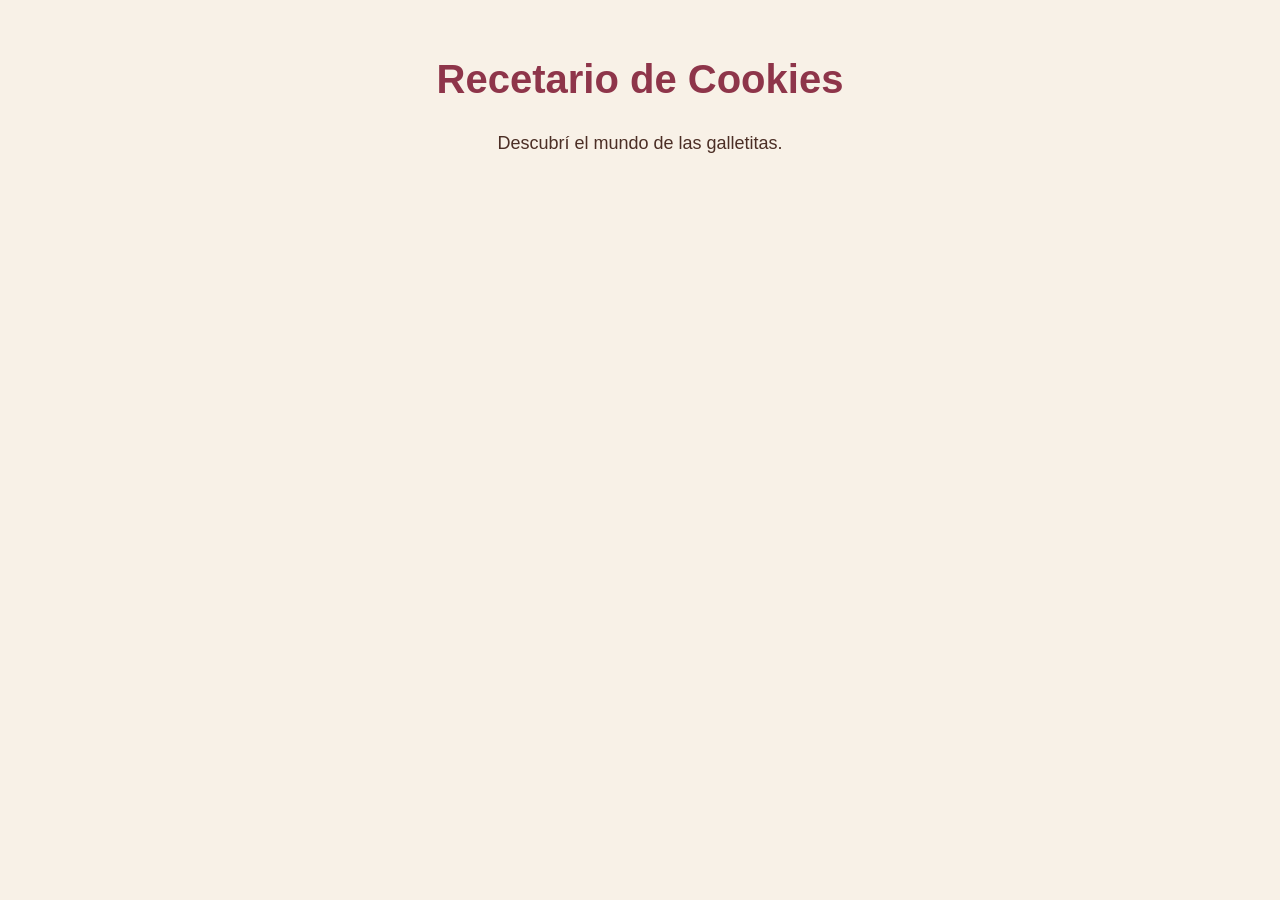
==== index.html @ 38882eb0 "diseño e index base de cookies" ====
<!DOCTYPE html>
<html lang="es">
<head>
    <meta charset="UTF-8">
    <title>Recetario de cookies</title>
    <link rel="stylesheet" href="estilos.css">
</head>
<body>
    <h1>Recetario de Cookies</h1>
    <p>Descubrí el mundo de las galletitas.</p>
</body>
</html>
---- estilos.css ----
body {
    background-color: #F8F1E7;
    color: #4B2E25;
    font-family: Arial, sans-serif;
    margin: 0;
    padding: 30px;
}

h1 {
    color: #8E354A;
    text-align: center;
    font-size: 40px;
}

h2 {
    color: #4B2E25;
    text-align: center;
}

p {
    font-size: 18px;
    text-align: center;
    line-height: 1.6;
}
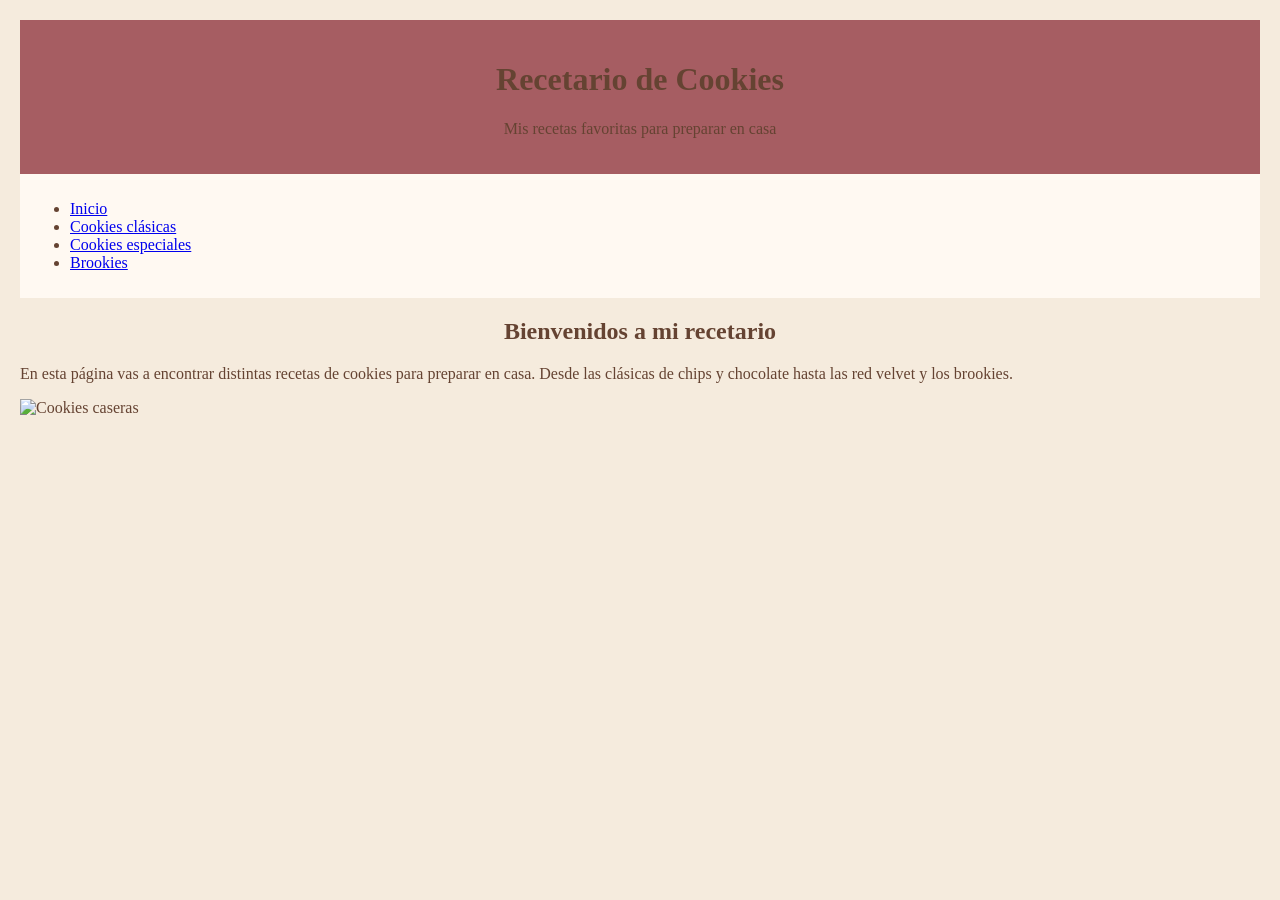
==== commit d494053d: "diesño y mas produccion del recetario" ====
--- a/index.html
+++ b/index.html
@@ -6,7 +6,26 @@
     <link rel="stylesheet" href="estilos.css">
 </head>
 <body>
-    <h1>Recetario de Cookies</h1>
-    <p>Descubrí el mundo de las galletitas.</p>
+    <header>
+        <h1>Recetario de Cookies</h1>
+        <p>Mis recetas favoritas para preparar en casa</p>
+    </header>
+
+    
+<nav>
+    <ul>
+        <li><a href="index.html">Inicio</a></li>
+        <li><a href="clasicas.html">Cookies clásicas</a></li>
+        <li><a href="especiales.html">Cookies especiales</a></li>
+        <li><a href="brookies.html">Brookies</a></li>
+    </ul>
+</nav>
+<main>
+    <section>
+        <h2>Bienvenidos a mi recetario</h2>
+        <p>En esta página vas a encontrar distintas recetas de cookies para preparar en casa. Desde las clásicas de chips y chocolate hasta las red velvet y los brookies.</p>
+<img src="https://www.facebook.com/100043890044214/posts/nuestras-ny-cookies-siente-la-calidad-en-cada-bocado-nuestros-sabores-de-cookies/1300826811390308/" alt="Cookies caseras">
+    </section>
+</main>
 </body>
 </html>
--- a/estilos.css
+++ b/estilos.css
@@ -1,24 +1,28 @@
 body {
-    background-color: #F8F1E7;
-    color: #4B2E25;
-    font-family: Arial, sans-serif;
-    margin: 0;
-    padding: 30px;
+    background-color: #F5EBDD;
+    color: #654332;
+    font-family: Verdana;
+    margin: 10px;
+    padding: 10px;
 }
-
-h1 {
-    color: #8E354A;
-    text-align: center;
-    font-size: 40px;
-}
-
-h2 {
-    color: #4B2E25;
+h1, h2 {
+    color: #654332;
     text-align: center;
 }
-
 p {
-    font-size: 18px;
+    color: #654332;
+    font-family: Verdana;
+}
+header {
+    background-color: #A65D62;
+    padding: 20px;
     text-align: center;
-    line-height: 1.6;
 }
+nav {
+    background-color: #FFF9F2;
+    padding: 10px;
+}
+footer {
+    background-color: #A65D62;
+    padding: 10px;
+}
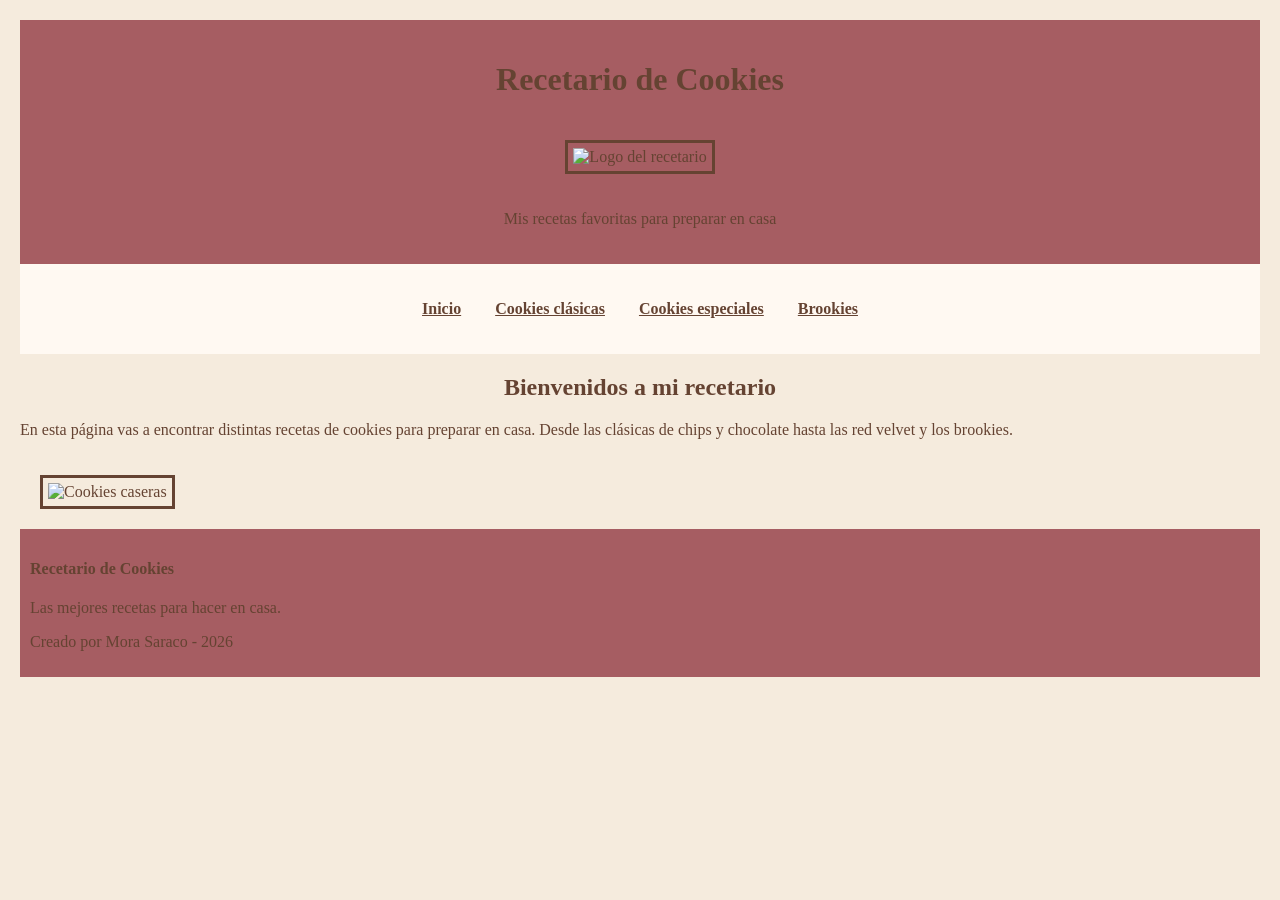
==== commit 24baa9ad: "agregue el logo y el pie de pagina" ====
--- a/index.html
+++ b/index.html
@@ -8,10 +8,9 @@
 <body>
     <header>
         <h1>Recetario de Cookies</h1>
+<img src="https://t4.ftcdn.net/jpg/09/12/89/03/360_F_912890392_GVBGWntU2sovOI6FFF7wtUlVvOEglfWM.jpg" alt="Logo del recetario" width="100">
         <p>Mis recetas favoritas para preparar en casa</p>
     </header>
-
-    
 <nav>
     <ul>
         <li><a href="index.html">Inicio</a></li>
@@ -24,8 +23,13 @@
     <section>
         <h2>Bienvenidos a mi recetario</h2>
         <p>En esta página vas a encontrar distintas recetas de cookies para preparar en casa. Desde las clásicas de chips y chocolate hasta las red velvet y los brookies.</p>
-<img src="https://www.facebook.com/100043890044214/posts/nuestras-ny-cookies-siente-la-calidad-en-cada-bocado-nuestros-sabores-de-cookies/1300826811390308/" alt="Cookies caseras">
+<img src="https://hips.hearstapps.com/hmg-prod/images/chocolate-chip-cookies-vertical-641e16cac138b.jpeg?crop=0.8331651530440632xw:1xh;center,top" alt="Cookies caseras">
     </section>
 </main>
+<footer>
+    <h4>Recetario de Cookies</h4>
+    <p>Las mejores recetas para hacer en casa.</p>
+    <p>Creado por Mora Saraco - 2026</p>
+</footer>
 </body>
 </html>
--- a/estilos.css
+++ b/estilos.css
@@ -26,3 +26,28 @@
     background-color: #A65D62;
     padding: 10px;
 }
+img {
+    width: 350px;
+}
+img {
+    width: 350px;
+    height: auto;
+    margin: 20px;
+    border: 3px solid #654332;
+    padding: 5px;
+}
+nav ul {
+    list-style: none;
+    text-align: center;
+    padding: 10px;
+}
+nav li {
+    display: inline;
+    margin: 15px;
+}
+nav a {
+    color: #654332;
+    font-weight: bold;
+}
+
+
